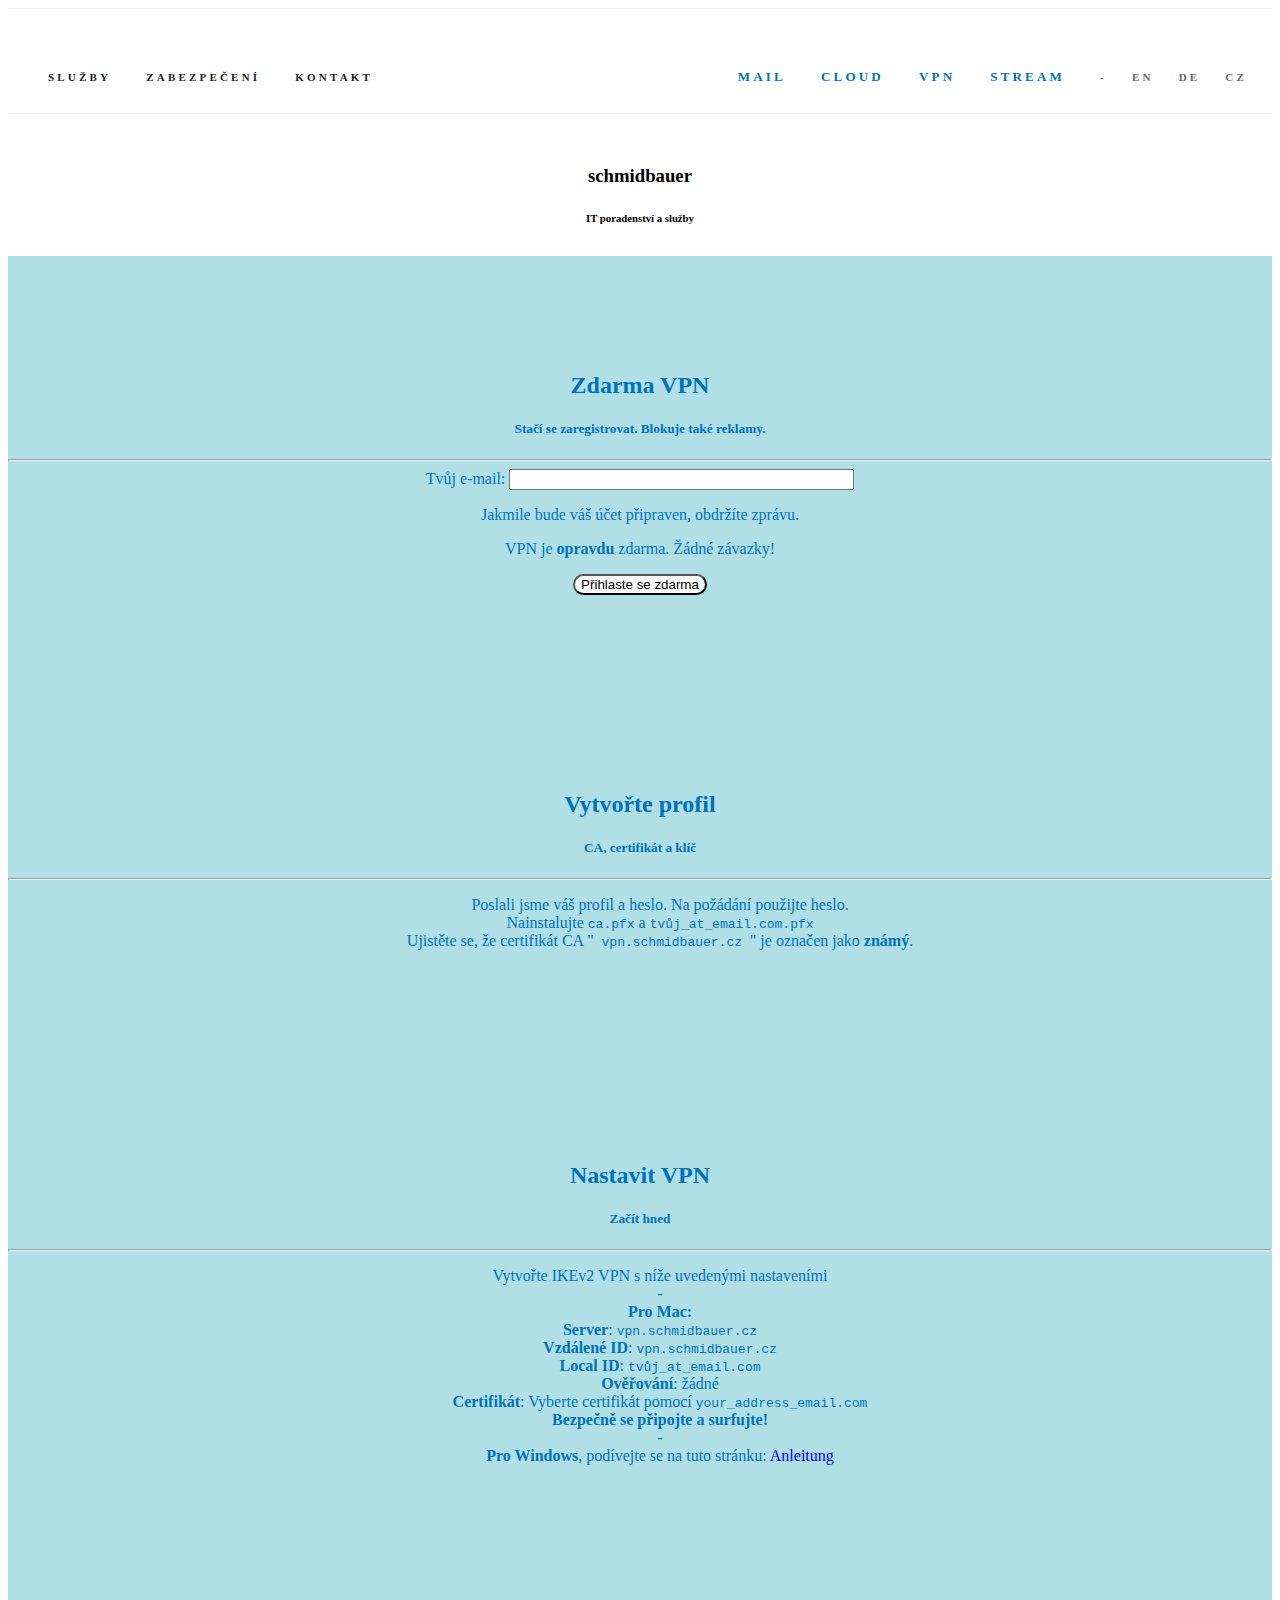
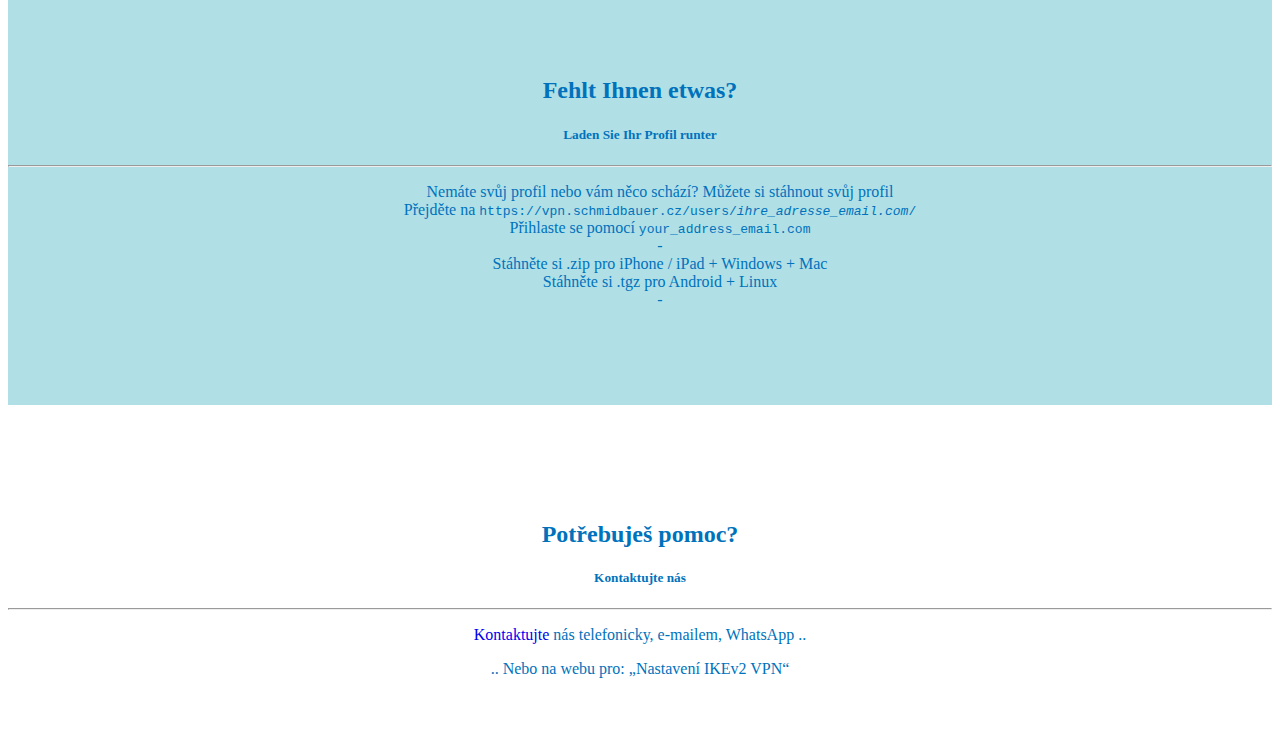
==== cz/index.html @ b1bdbc6c "add czech version" ====
<!DOCTYPE html>
<html lang="cz">
<head>

  <!-- Basic Page Needs
  –––––––––––––––––––––––––––––––––––––––––––––––––– -->
  <meta charset="utf-8">
  <title>schmidbauer.cz - IT poradenství a služby</title>
  <meta name="description" content="Zabezpečené cloudové, poštovní a další služby">
  <meta name="author" content="Stefan Schmidbauer">

  <!-- Mobile Specific Metas
  –––––––––––––––––––––––––––––––––––––––––––––––––– -->
  <meta name="viewport" content="width=device-width, initial-scale=1">

  <!-- FONT
  –––––––––––––––––––––––––––––––––––––––––––––––––– -->
  <link href="../css/raleway.css" rel="stylesheet" type="text/css">

  <!-- CSS
  –––––––––––––––––––––––––––––––––––––––––––––––––– -->
  <link rel="stylesheet" href="../css/normalize.css">
  <link rel="stylesheet" href="../css/skeleton.css">
  <link rel="stylesheet" href="../css/custom.css">

  <!-- Favicon
  –––––––––––––––––––––––––––––––––––––––––––––––––– -->
  <link rel="icon" type="image/png" href="../images/favicon.png">

</head>
<body>

  <!-- Primary Page Layout
  –––––––––––––––––––––––––––––––––––––––––––––––––– -->

  <div class="navbar-spacer"></div>
  <nav class="navbar">
    <div class="container">
      <ul class="navbar-list">
        <li class="navbar-item"><a class="navbar-link" href="https://www.schmidbauer.cz/cz/#services">Služby</a></li>
        <li class="navbar-item"><a class="navbar-link" href="https://www.schmidbauer.cz/cz/#security">Zabezpečení</a></li>
        <li class="navbar-item"><a class="navbar-link" href="https://www.schmidbauer.cz/cz/#contact">Kontakt</a></li>
        <li class="navbar-item-lang"><a class="navbar-link-lang" href="https://vpn.schmidbauer.cz/cz/">CZ</a></li>
        <li class="navbar-item-lang"><a class="navbar-link-lang" href="https://vpn.schmidbauer.cz/de/">DE</a></li>
        <li class="navbar-item-lang"><a class="navbar-link-lang" href="https://vpn.schmidbauer.cz/en/">EN</a></li>
        <li class="navbar-item-lang"><a class="navbar-link-lang">-</a></li>
        <li class="navbar-item-special"><a class="navbar-link-special" href="https://stream.schmidbauer.cz" target="_blank">Stream</a></li>
        <li class="navbar-item-special"><a class="navbar-link-special" href="https://vpn.schmidbauer.cz" target="_blank">VPN</a></li>
        <li class="navbar-item-special"><a class="navbar-link-special" href="https://cloud.schmidbauer.cz" target="_blank">Cloud</a></li>
        <li class="navbar-item-special"><a class="navbar-link-special" href="https://mail.schmidbauer.cz" target="_blank">Mail</a></li>
      </ul>
    </div>
  </nav>


  <div class="intro-small">
      <h3 class="intro-logo">schmidbauer</h3>
      <h6 class="intro-header">IT poradenství a služby</h6>
  </div>

  <div class="section-small services" id="services">
    <div class="container">
      <h2 class="services-security-header">Zdarma VPN</h2>
      <h5 class="services-security-description">Stačí se zaregistrovat. Blokuje také reklamy.</h5>
      <hr>
      <form action="https://formspree.io/myyekgan" method="POST">
        <label>Tvůj e-mail: <input type="email" name="_email" maxlength="40" size="40" pattern="[a-z0-9._%+-]+@[a-z0-9.-]+\.[a-z]{2,}$" required></label>
        <p>Jakmile bude váš účet připraven, obdržíte zprávu.</p>
        <p>VPN je <strong>opravdu</strong> zdarma. Žádné závazky!</p>
        <button type="submit" name="free" value="free">Přihlaste se zdarma</button>
    </div>
  </div>

  <div class="section-small services" id="services">
    <div class="container">
      <h2 class="services-security-header">Vytvořte profil</h2>
      <h5 class="services-security-description">CA, certifikát a klíč</h5>
      <hr>
      <ul class="services-security">
        <li>Poslali jsme váš profil a heslo. Na požádání použijte heslo.</li>
        <li>Nainstalujte <code>ca.pfx</code> a <code> tvůj_at_email.com.pfx</code></li>
        <li>Ujistěte se, že certifikát CA "<code> vpn.schmidbauer.cz </code>" je označen jako <strong>známý</strong>.</li>
      </ul>
    </div>
  </div>

  <div class="section-small services" id="services">
    <div class="container">
      <h2 class="services-security-header">Nastavit VPN</h2>
      <h5 class="services-security-description">Začít hned</h5>
      <hr>
      <ul class="services-security">
        <li>Vytvořte IKEv2 VPN s níže uvedenými nastaveními</li>
        <li>-</li>
        <li><strong>Pro Mac: </strong></li>
        <li><strong>Server</strong>: <code>vpn.schmidbauer.cz</code> </li>
        <li><strong>Vzdálené ID</strong>: <code>vpn.schmidbauer.cz</code> </li>
        <li><strong>Local ID</strong>: <code>tvůj_at_email.com</code> </li>
        <li><strong>Ověřování</strong>: žádné </li>
        <li><strong>Certifikát</strong>: Vyberte certifikát pomocí <code>your_address_email.com</code> </li>
        <li><strong>Bezpečně se připojte a surfujte!</strong></li>
        <li> - </li>
        <li><strong>Pro Windows</strong>, podívejte se na tuto stránku: <a href="https://wiki.strongswan.org/projects/strongswan/wiki/Win7UserConfig" target="_blank">Anleitung</a></li>
    </ul>
    </div>
  </div>

  <div class="section-small services" id="services">
    <div class="container">
      <h2 class="services-security-header">Fehlt Ihnen etwas?</h2>
      <h5 class="services-security-description">Laden Sie Ihr Profil runter</h5>
      <hr>
      <ul class="services-security">
        <li>Nemáte svůj profil nebo vám něco schází? Můžete si stáhnout svůj profil </li>
        <li>Přejděte na <code>https://vpn.schmidbauer.cz/users/<i>ihre_adresse_email.com</i>/</code></li>
        <li>Přihlaste se pomocí <code>your_address_email.com</code></li>
        <li> - </li>
        <li>Stáhněte si .zip pro iPhone / iPad + Windows + Mac</li>
        <li>Stáhněte si .tgz pro Android + Linux</li>
        <li>-</li>
      </ul>
    </div>
  </div>

  <div class="section-small security" id="security">
    <div class="container">
      <h2 class="services-security-header">Potřebuješ pomoc?</h2>
      <h5 class="services-security-description">Kontaktujte nás</h5>
      <hr>
      <p><a href="https://www.schmidbauer.cz/cz/#contact">Kontaktujte</a> nás telefonicky, e-mailem, WhatsApp ..</p>
      <p>.. Nebo na webu pro: „Nastavení IKEv2 VPN“<p>
    </div>
  </div>

</body>
</html>
---- css/custom.css ----
/* Shared
–––––––––––––––––––––––––––––––––––––––––––––––––– */
body {
  background-image: url("../images/absurdity.png");
  text-align: center;
}

button {
  background-color: white;
  border-radius: 100px;
}

a {
  text-decoration: none;
}

/* Sections
–––––––––––––––––––––––––––––––––––––––––––––––––– */
.section {
  padding: 8rem 0 7rem;
  text-align: center;
}
.section-heading,
.section-description {
  margin-bottom: 1.2rem;
}

.section-small {
  padding: 6rem 0 2rem;
  text-align: center;
}
.section-small-heading,
.section-small-description {
  margin-bottom: 1.2rem;
}

/* Navigation
–––––––––––––––––––––––––––––––––––––––––––––––––– */
.intro {
  color: #000;
  padding-bottom: 1rem;
}

.intro-header {
  margin-bottom: 1rem;
}

.intro-small {
  color: #000;
  padding-top: 2rem;
  padding-bottom: 1rem;
}

/* Navigation
–––––––––––––––––––––––––––––––––––––––––––––––––– */
.navbar {
  display: none;
}

/* Services
–––––––––––––––––––––––––––––––––––––––––––––––––– */
.services {
  color: #0072BC;
  background-color: powderblue;
  padding-bottom: 5rem;
}

.services-heading {
  margin-bottom: .3rem;
}
.services-description {
  opacity: .8;
  font-weight: 300;
}
.services-security {
  list-style-type: none;
  /* text-align: left;
  padding-left: 25%; */
}

/* Security
–––––––––––––––––––––––––––––––––––––––––––––––––– */
.security {
  color: #0072BC;
}
.security-description {
  margin-bottom: 4rem;
}

/* Contact
–––––––––––––––––––––––––––––––––––––––––––––––––– */
.contact {
  color: #0072BC;
  background-color: powderblue;

}

.contact-description {
  margin-bottom: 4rem;
}

/* Bigger than 550 */
@media (min-width: 550px) {
  .section {
    padding: 12rem 0 11rem;
  }
  /* Navbar */
  .navbar + .docs-section {
    border-top-width: 0; }
  .navbar,
  .navbar-spacer {
    display: block;
    width: 100%;
    height: 6.5rem;
    background: #fff;
    z-index: 99;
    border-top: 1px solid #eee;
    border-bottom: 1px solid #eee; }
  .navbar-spacer {
    display: none; }
  .navbar > .container {
    width: 100%; }
  .navbar-list {
    list-style: none;
    margin-bottom: 0; }
  .navbar-item {
    position: relative;
    float: left;
    margin-bottom: 0; }
  .navbar-item-special {
    position: relative;
    float: right;
    margin-bottom: 0; }
  .navbar-item-lang {
    position: relative;
    float: right;
    margin-bottom: 0; }
  .navbar-link {
    text-transform: uppercase;
    font-size: 11px;
    font-weight: 600;
    letter-spacing: .2rem;
    margin-right: 35px;
    text-decoration: none;
    line-height: 6.5rem;
    color: #222; }
  .navbar-link.active {
    color: #33C3F0; }
  .navbar-link-special {
    text-transform: uppercase;
    font-size: 13px;
    font-weight: 900;
    letter-spacing: .2rem;
    margin-right: 35px;
    text-decoration: none;
    line-height: 6.5rem;
    color: #0072BC; }
  .navbar-link-special.active {
    color: #33C3F0; }
  .navbar-link-lang {
    text-transform: uppercase;
    font-size: 11px;
    font-weight: 900;
    letter-spacing: .2rem;
    margin-right: 25px;
    text-decoration: none;
    line-height: 6.5rem;
    color: #666; }
  .navbar-link-lang.active {
    color: #33C3F0; }
  .has-docked-nav .navbar {
    position: fixed;
    top: 0;
    left: 0; }
  .has-docked-nav .navbar-spacer {
    display: block; }
  /* Re-overiding the width 100% declaration to match size of % based container */
  .has-docked-nav .navbar > .container {
    width: 80%; }

}

/* Bigger than 750 */
@media (min-width: 750px) {
  .section {
    padding: 14rem 0 15rem;
  }
  .section-description {
    max-width: 60%;
    margin-left: auto;
    margin-right: auto;
  }
  .categories {
    padding: 15rem 0 8rem;
  }
}

/* Bigger than 1000 */
@media (min-width: 1000px) {
  .section {
    padding: 20rem 0 19rem;
  }
}
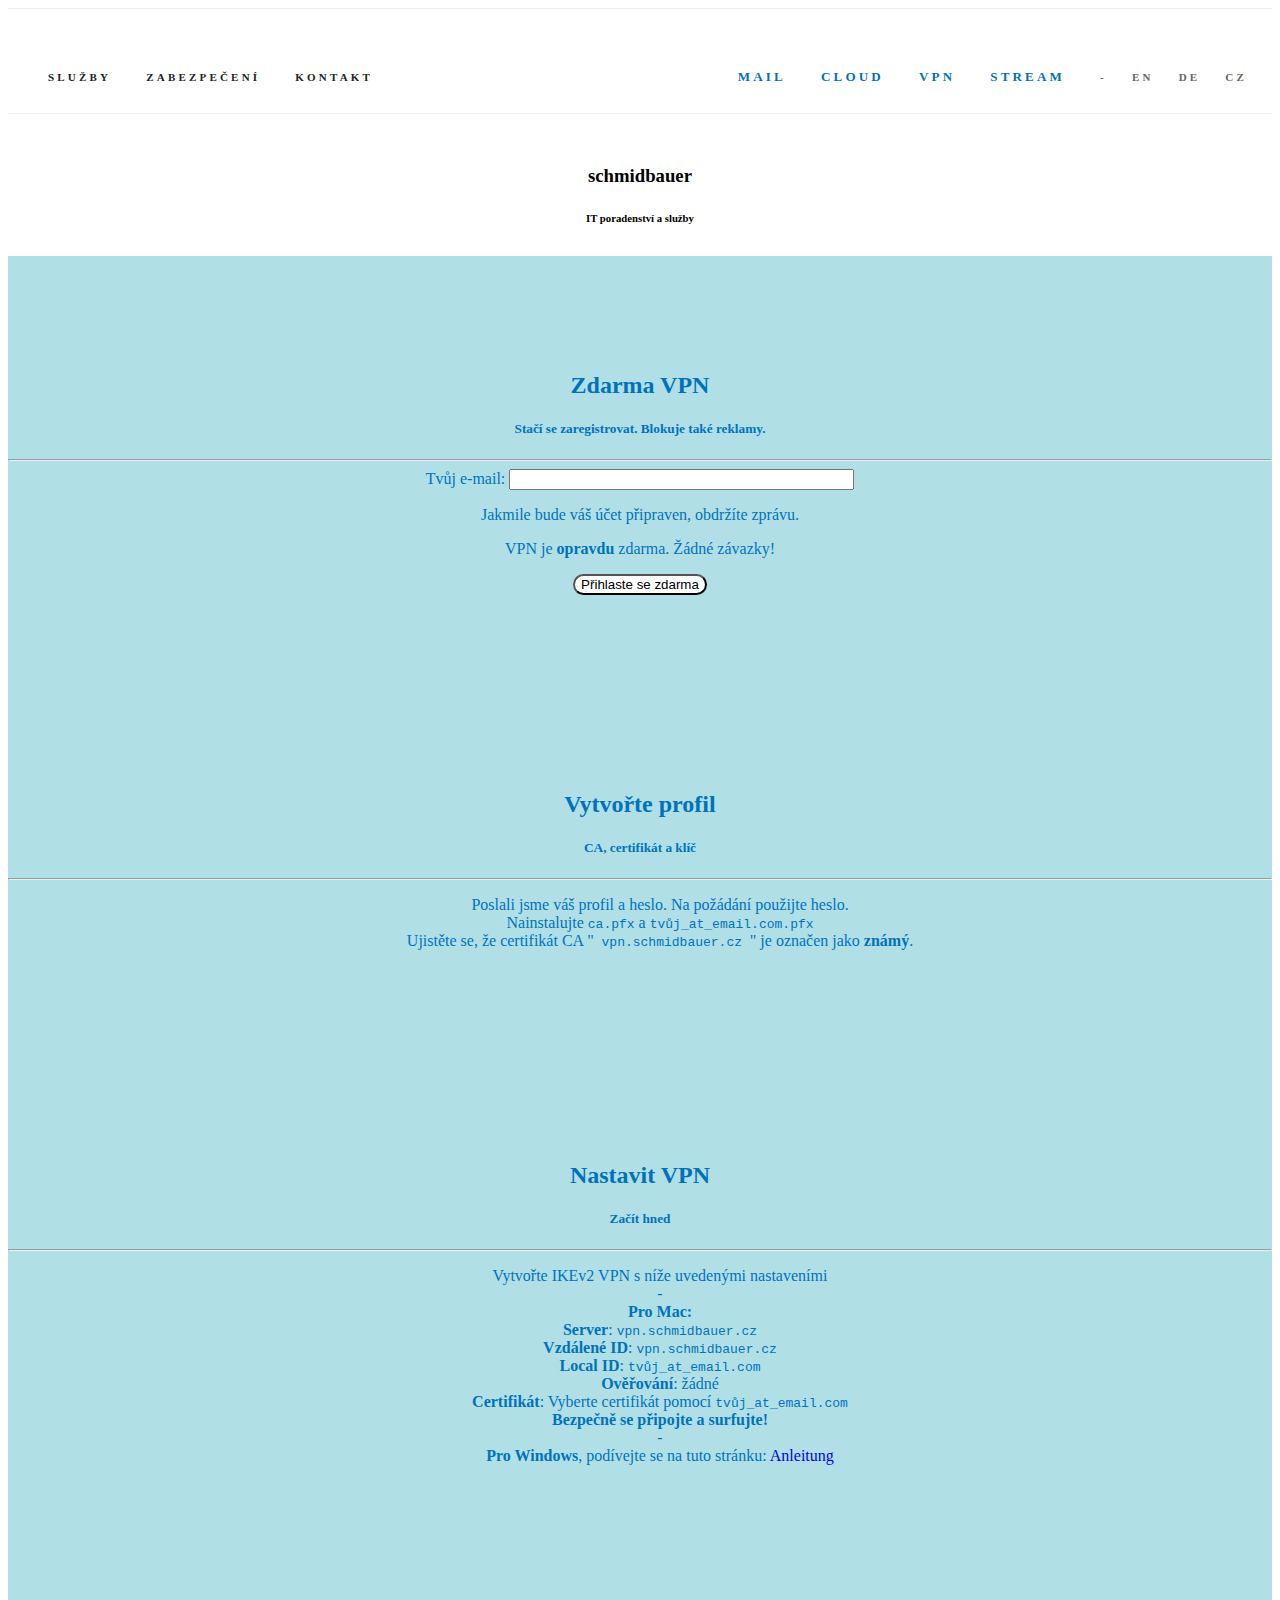
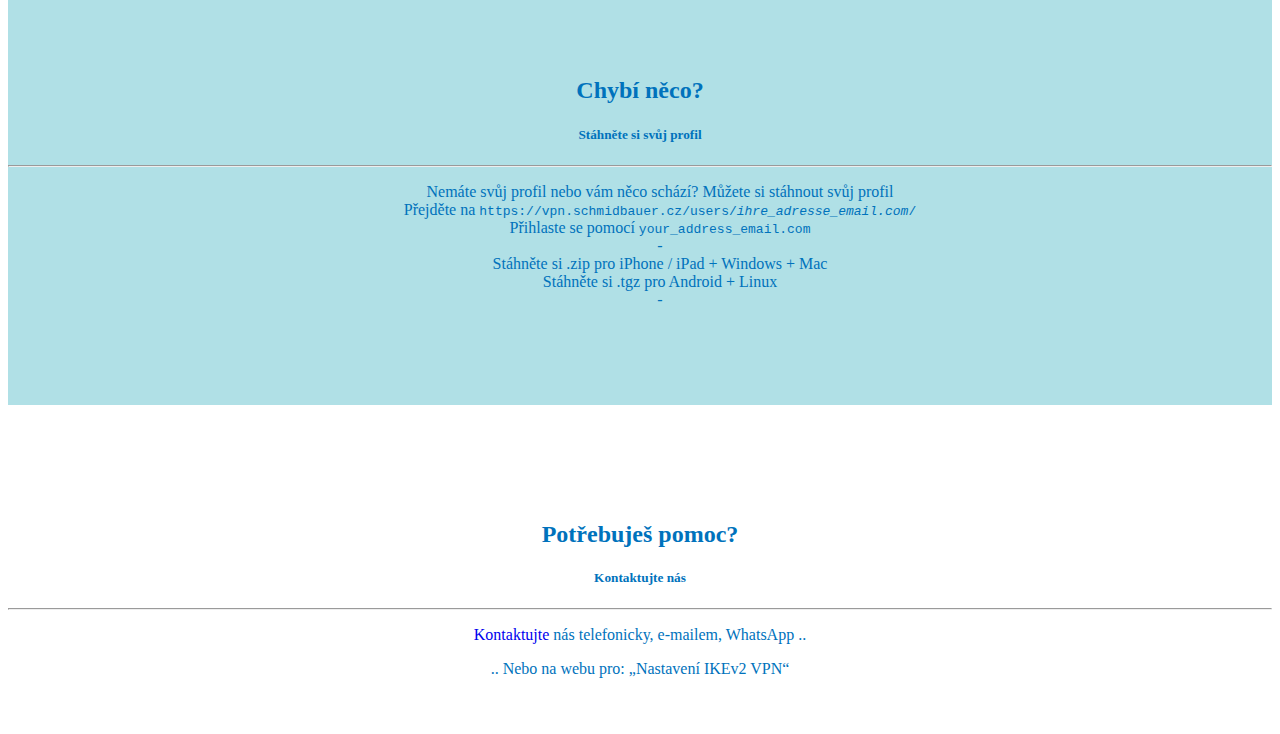
==== commit 4f1a3df8: "fixes missing translation" ====
--- a/cz/index.html
+++ b/cz/index.html
@@ -97,7 +97,7 @@
         <li><strong>Vzdálené ID</strong>: <code>vpn.schmidbauer.cz</code> </li>
         <li><strong>Local ID</strong>: <code>tvůj_at_email.com</code> </li>
         <li><strong>Ověřování</strong>: žádné </li>
-        <li><strong>Certifikát</strong>: Vyberte certifikát pomocí <code>your_address_email.com</code> </li>
+        <li><strong>Certifikát</strong>: Vyberte certifikát pomocí <code>tvůj_at_email.com</code> </li>
         <li><strong>Bezpečně se připojte a surfujte!</strong></li>
         <li> - </li>
         <li><strong>Pro Windows</strong>, podívejte se na tuto stránku: <a href="https://wiki.strongswan.org/projects/strongswan/wiki/Win7UserConfig" target="_blank">Anleitung</a></li>
@@ -107,8 +107,8 @@
 
   <div class="section-small services" id="services">
     <div class="container">
-      <h2 class="services-security-header">Fehlt Ihnen etwas?</h2>
-      <h5 class="services-security-description">Laden Sie Ihr Profil runter</h5>
+      <h2 class="services-security-header">Chybí něco?</h2>
+      <h5 class="services-security-description">Stáhněte si svůj profil</h5>
       <hr>
       <ul class="services-security">
         <li>Nemáte svůj profil nebo vám něco schází? Můžete si stáhnout svůj profil </li>
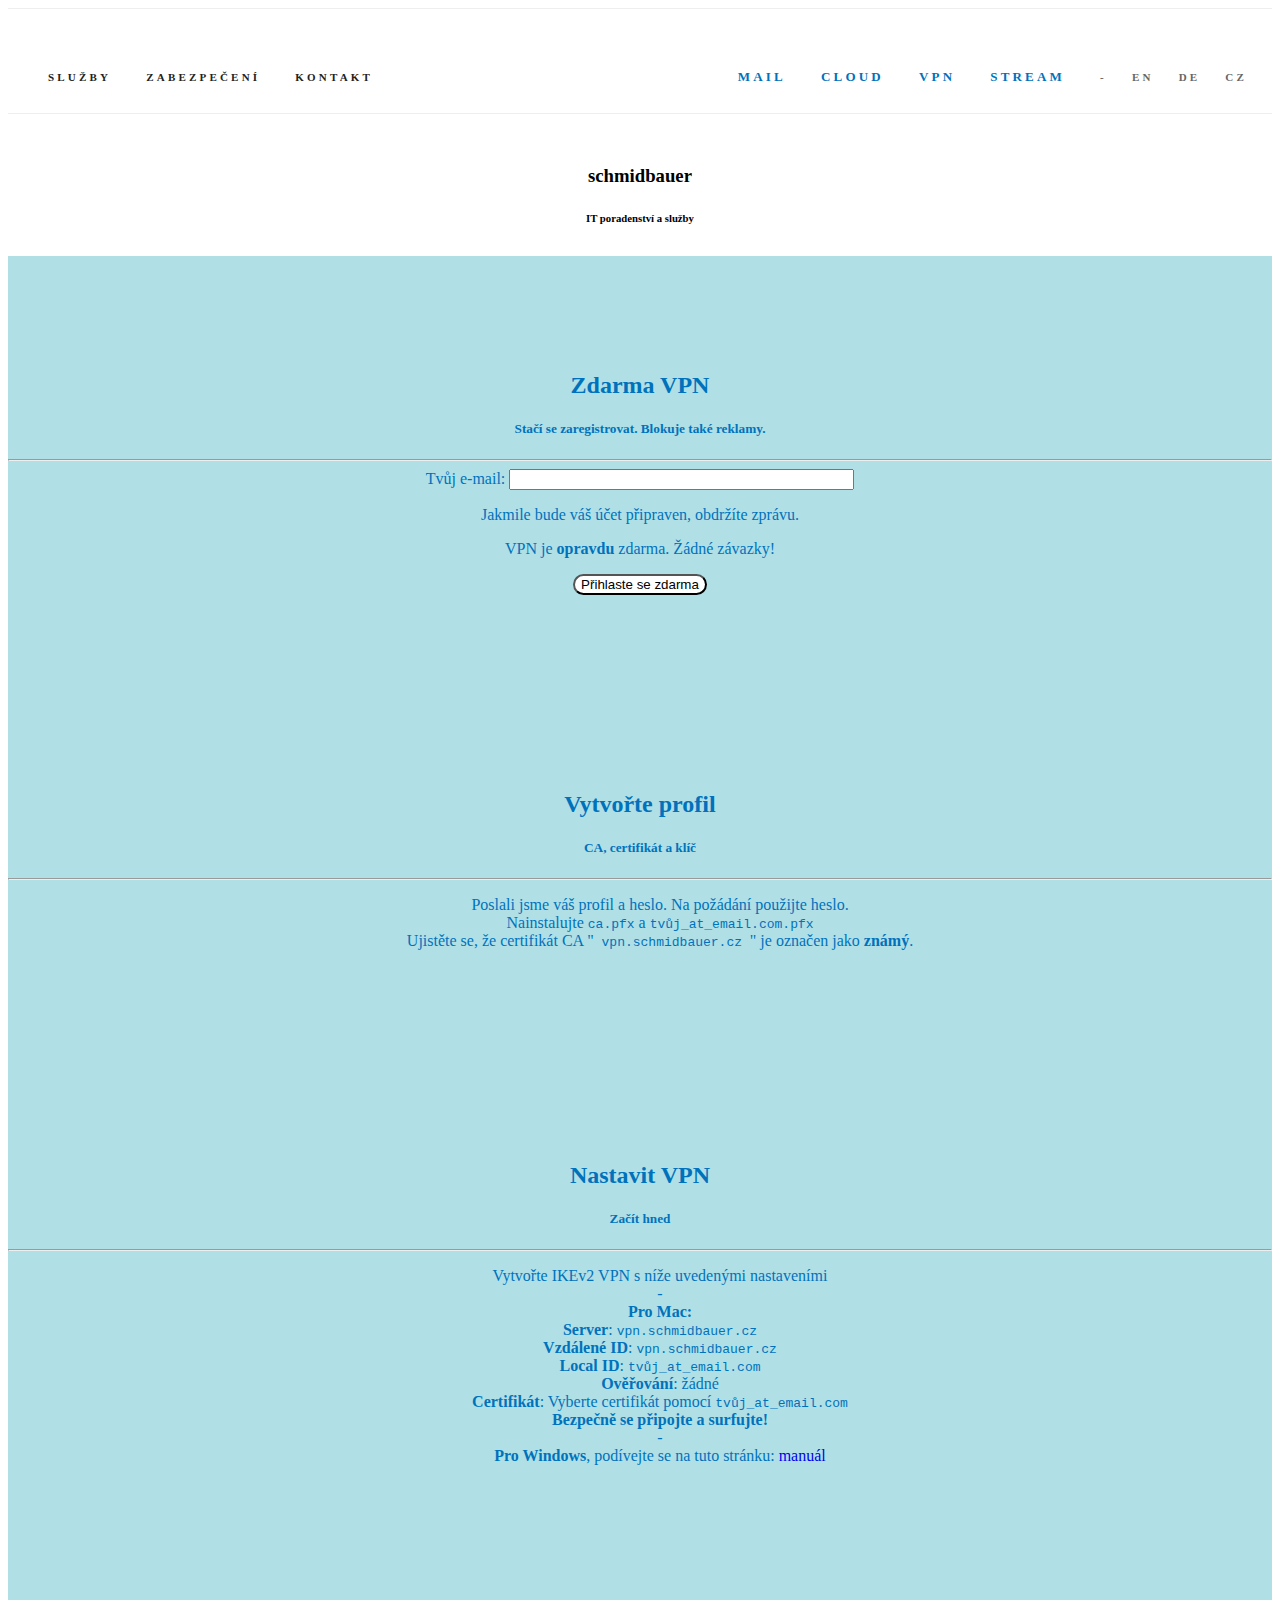
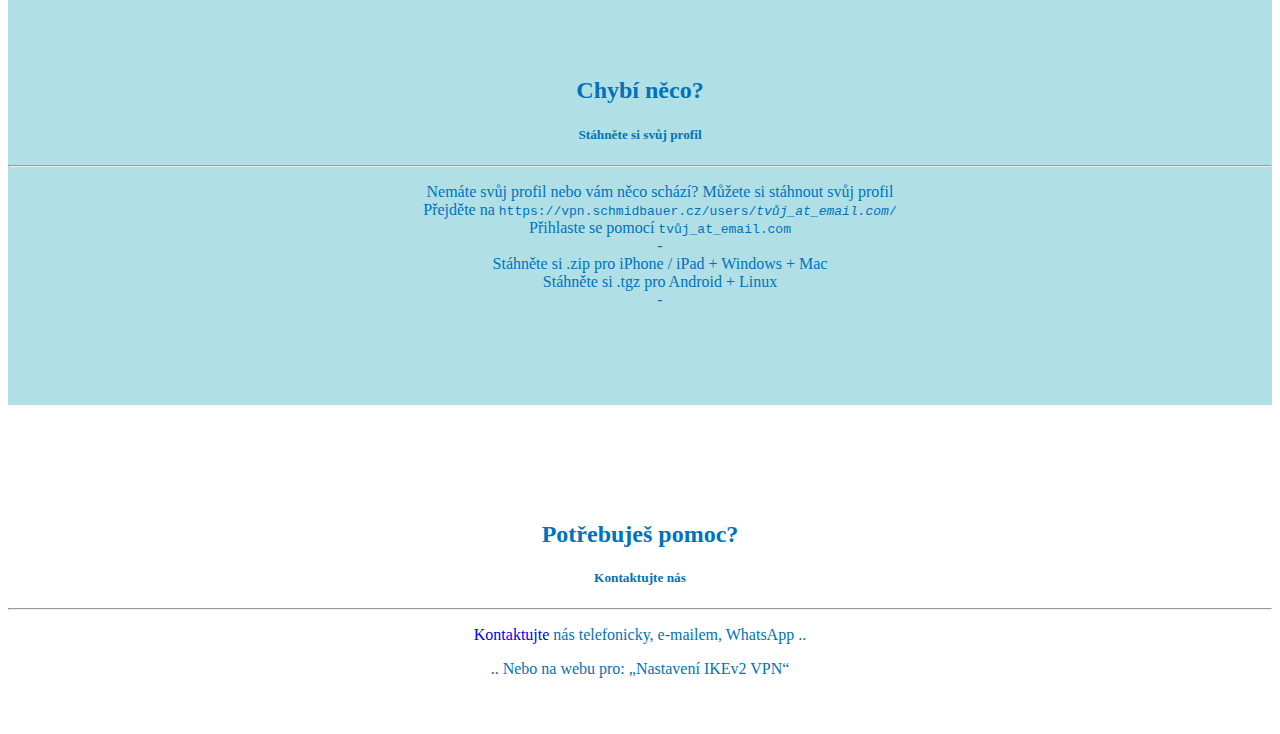
==== commit b10c1cee: "more fixes" ====
--- a/cz/index.html
+++ b/cz/index.html
@@ -100,7 +100,7 @@
         <li><strong>Certifikát</strong>: Vyberte certifikát pomocí <code>tvůj_at_email.com</code> </li>
         <li><strong>Bezpečně se připojte a surfujte!</strong></li>
         <li> - </li>
-        <li><strong>Pro Windows</strong>, podívejte se na tuto stránku: <a href="https://wiki.strongswan.org/projects/strongswan/wiki/Win7UserConfig" target="_blank">Anleitung</a></li>
+        <li><strong>Pro Windows</strong>, podívejte se na tuto stránku: <a href="https://wiki.strongswan.org/projects/strongswan/wiki/Win7UserConfig" target="_blank">manuál</a></li>
     </ul>
     </div>
   </div>
@@ -112,8 +112,8 @@
       <hr>
       <ul class="services-security">
         <li>Nemáte svůj profil nebo vám něco schází? Můžete si stáhnout svůj profil </li>
-        <li>Přejděte na <code>https://vpn.schmidbauer.cz/users/<i>ihre_adresse_email.com</i>/</code></li>
-        <li>Přihlaste se pomocí <code>your_address_email.com</code></li>
+        <li>Přejděte na <code>https://vpn.schmidbauer.cz/users/<i>tvůj_at_email.com</i>/</code></li>
+        <li>Přihlaste se pomocí <code>tvůj_at_email.com</code></li>
         <li> - </li>
         <li>Stáhněte si .zip pro iPhone / iPad + Windows + Mac</li>
         <li>Stáhněte si .tgz pro Android + Linux</li>
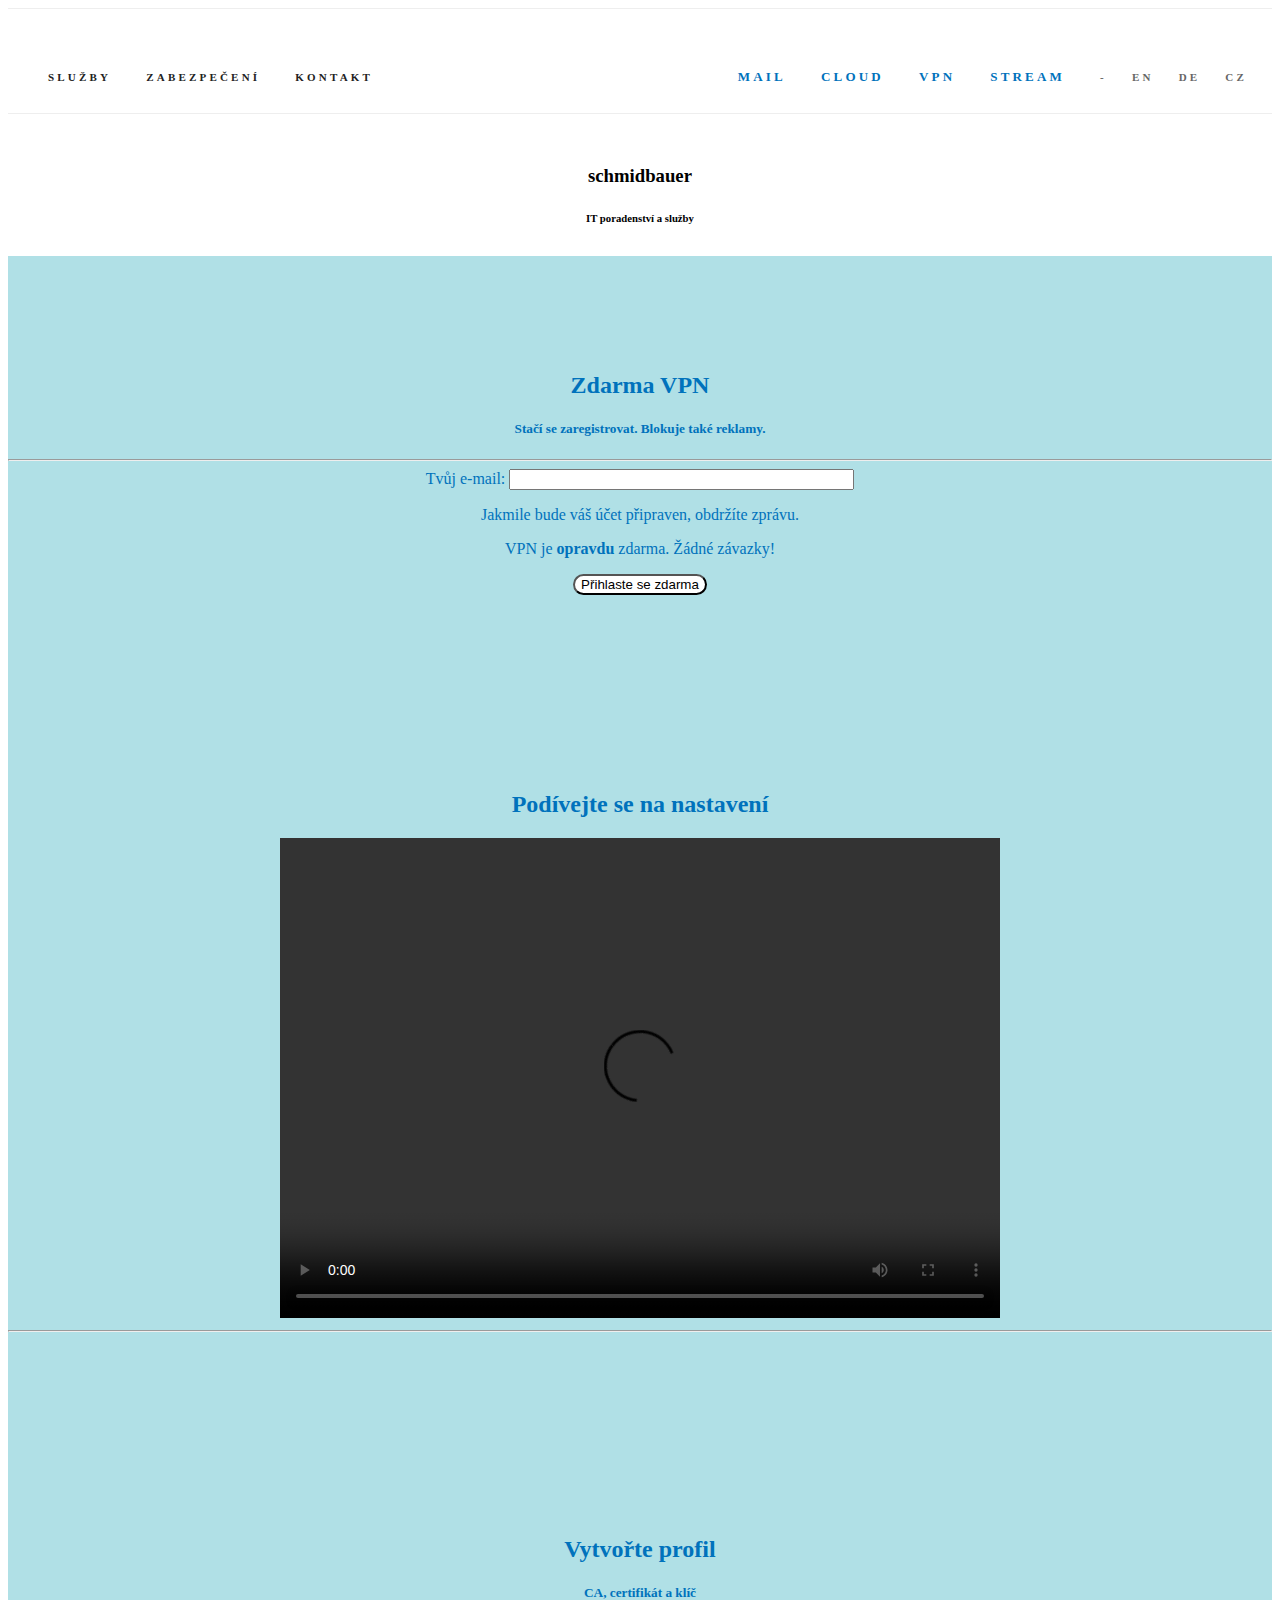
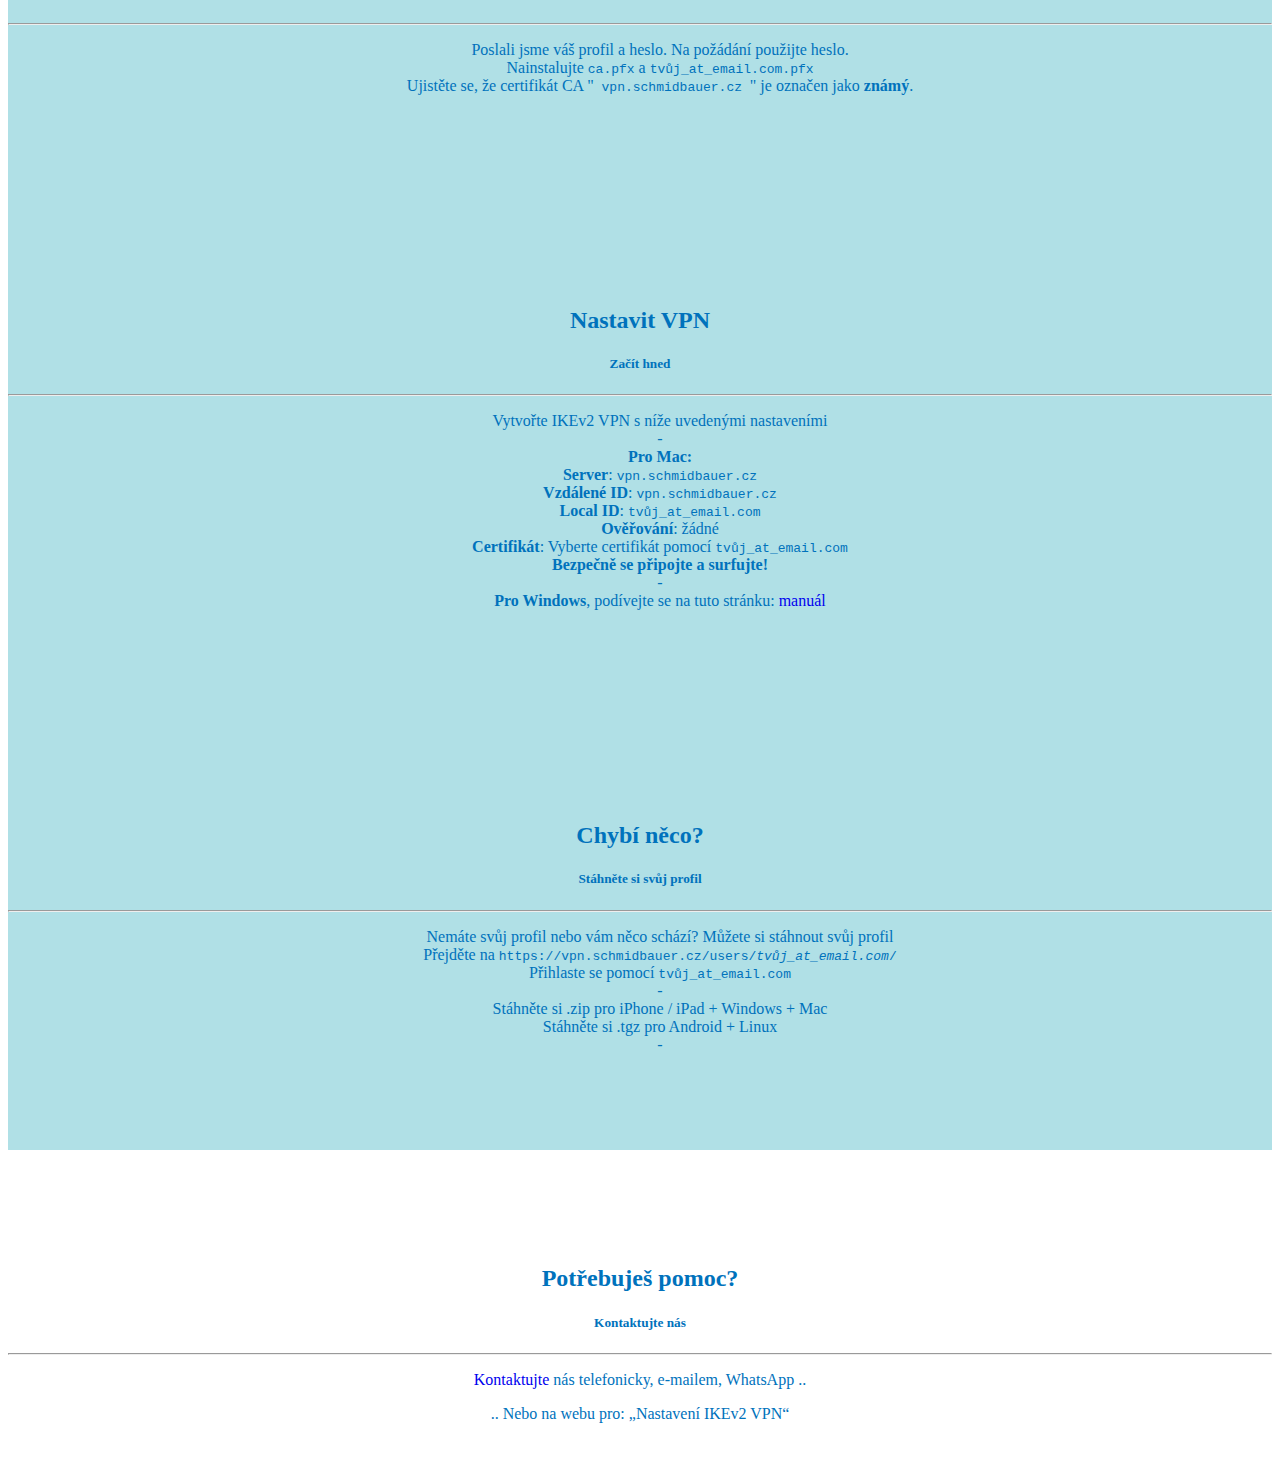
==== commit de0d7fda: "add instruction video on all version" ====
--- a/cz/index.html
+++ b/cz/index.html
@@ -73,6 +73,17 @@
 
   <div class="section-small services" id="services">
     <div class="container">
+      <h2 class="services-security-header">Podívejte se na nastavení</h2>
+      <video width="720" height="480" autoplay controls>
+        <source src="../YourVpnSetup.mp4" type="video/mp4">
+      Váš prohlížeč nepodporuje značku videa.
+      </video>
+      <hr>
+    </div>
+  </div>
+
+  <div class="section-small services" id="services">
+    <div class="container">
       <h2 class="services-security-header">Vytvořte profil</h2>
       <h5 class="services-security-description">CA, certifikát a klíč</h5>
       <hr>
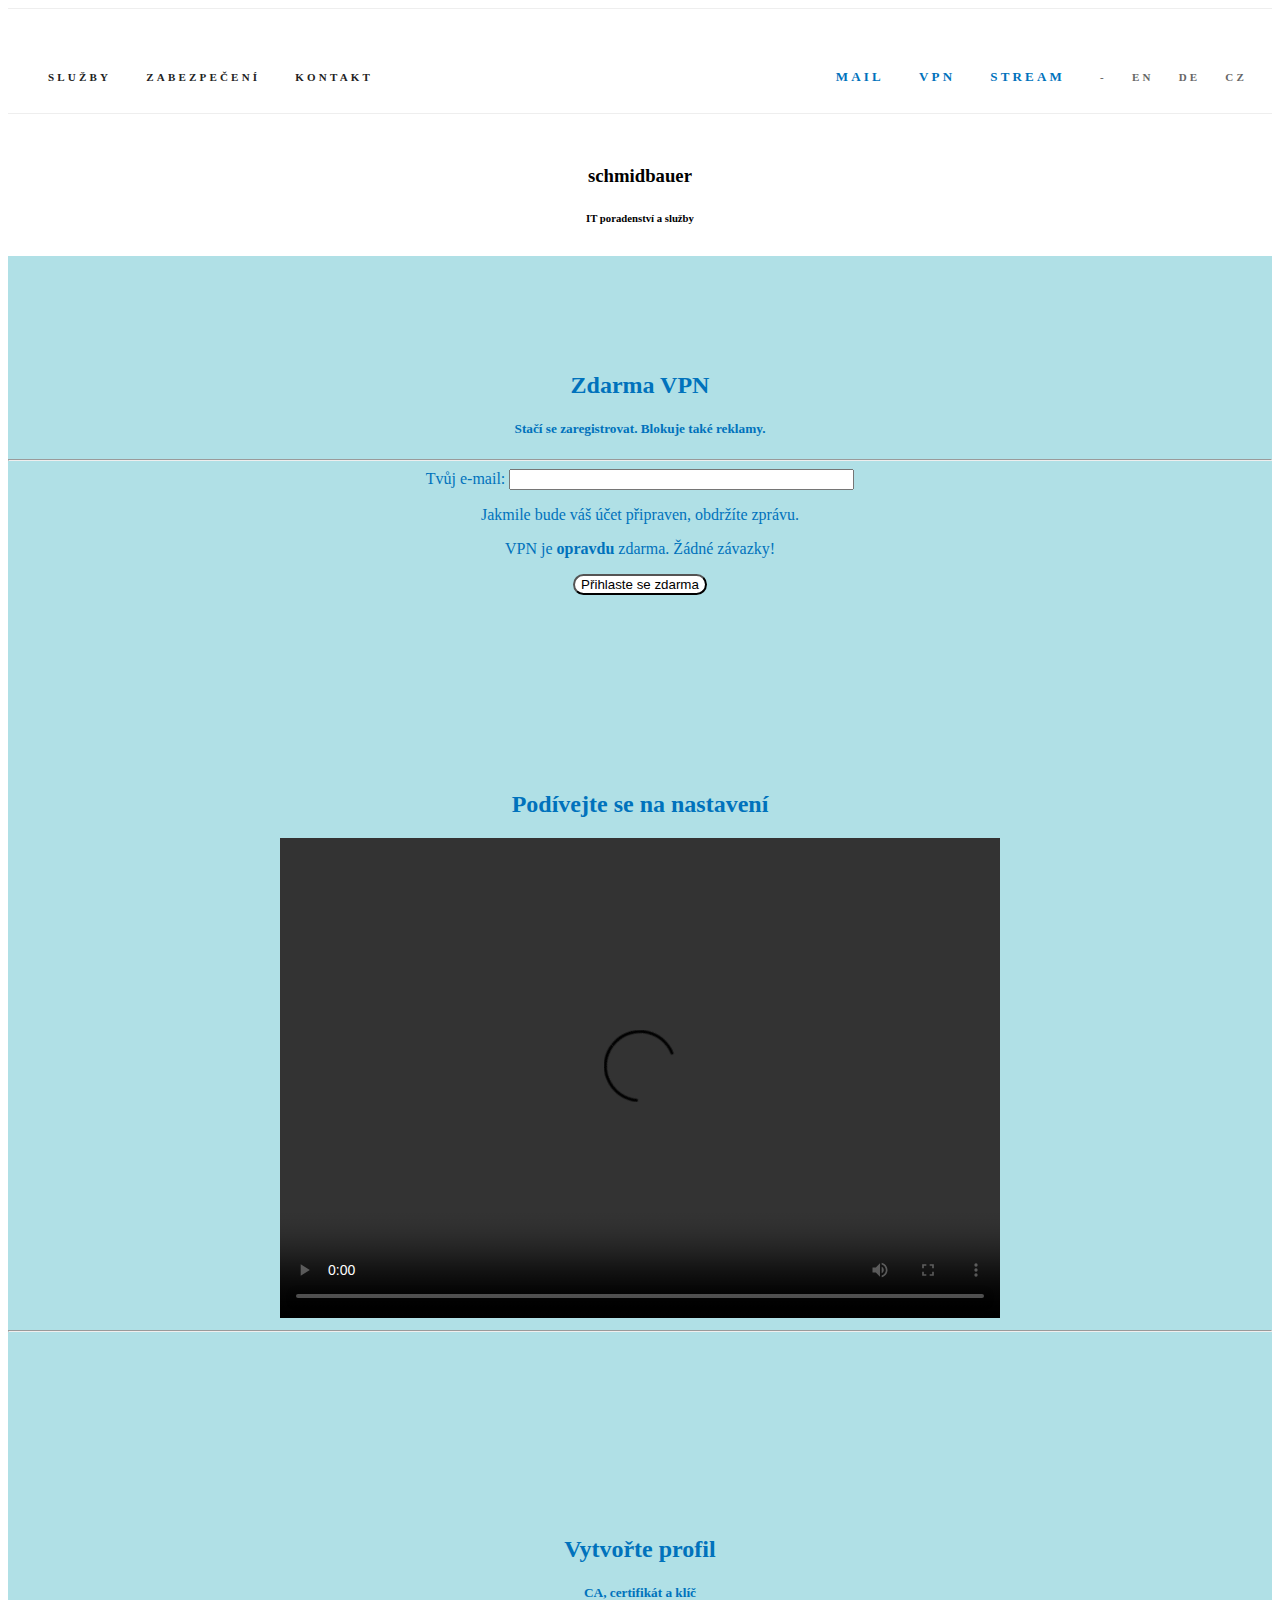
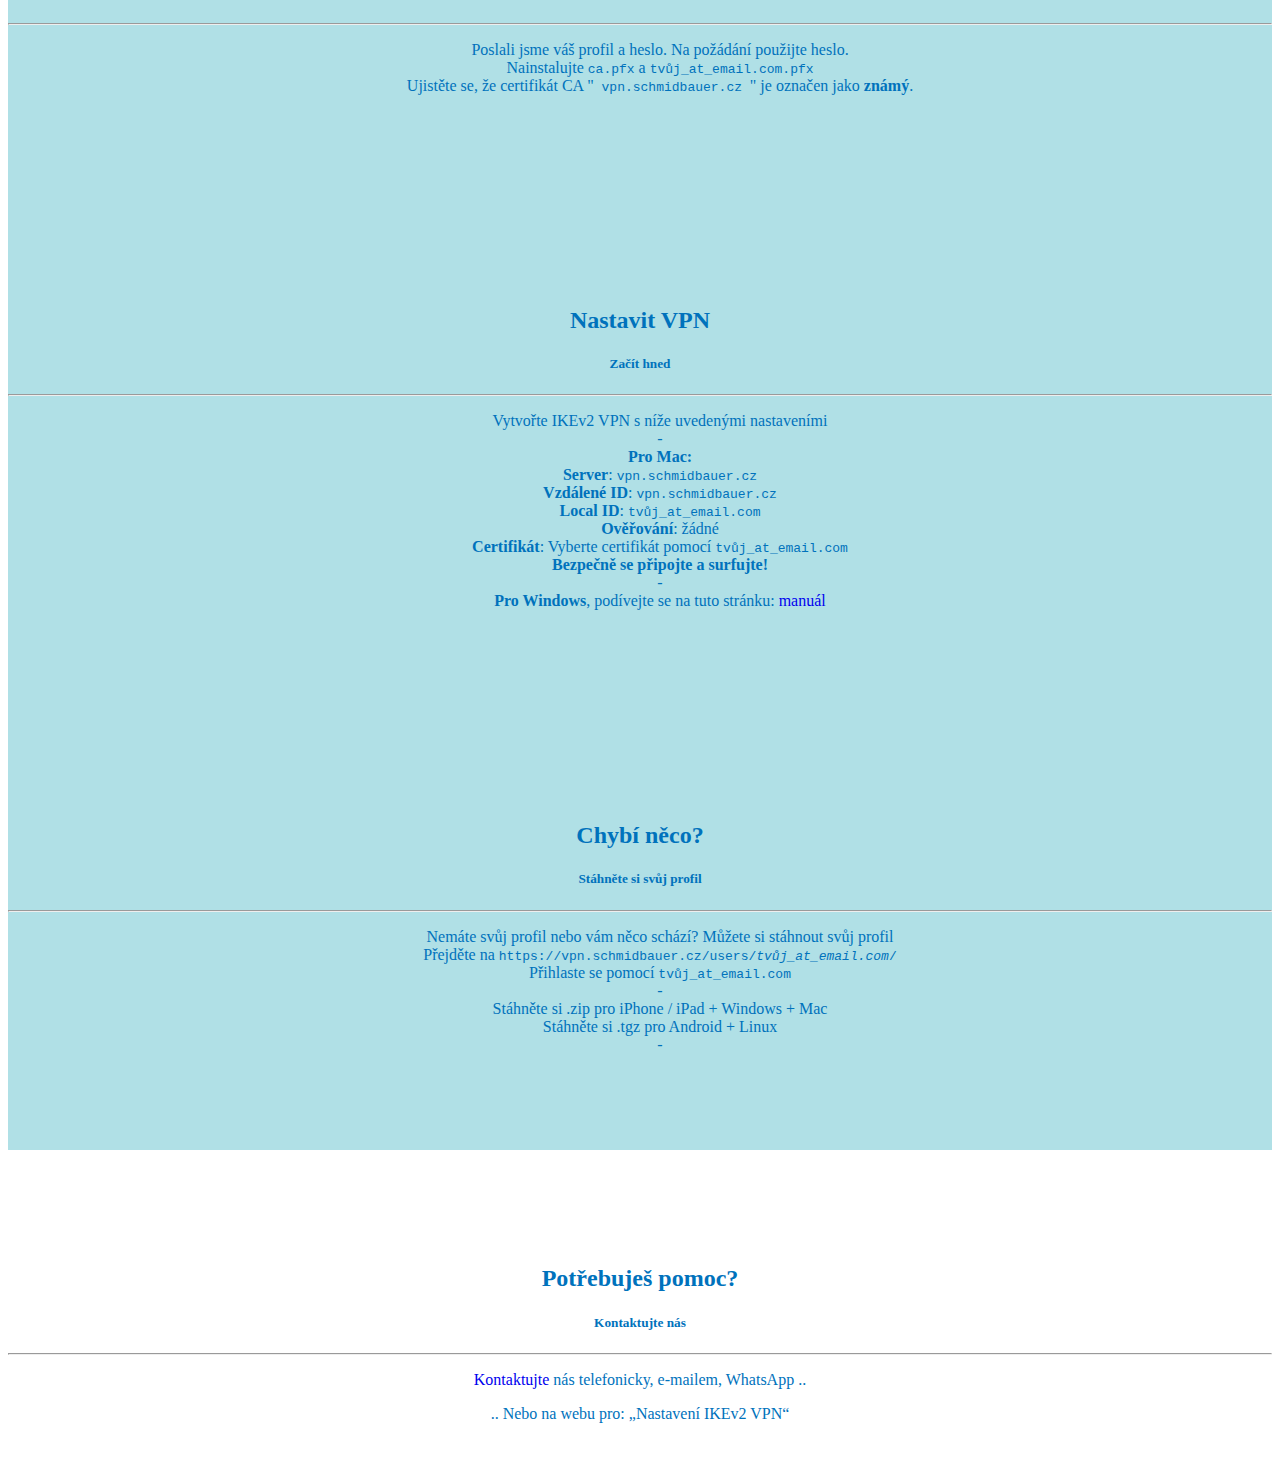
==== commit 61a5880a: "remove cloud link" ====
--- a/cz/index.html
+++ b/cz/index.html
@@ -46,8 +46,7 @@
         <li class="navbar-item-lang"><a class="navbar-link-lang">-</a></li>
         <li class="navbar-item-special"><a class="navbar-link-special" href="https://stream.schmidbauer.cz" target="_blank">Stream</a></li>
         <li class="navbar-item-special"><a class="navbar-link-special" href="https://vpn.schmidbauer.cz" target="_blank">VPN</a></li>
-        <li class="navbar-item-special"><a class="navbar-link-special" href="https://cloud.schmidbauer.cz" target="_blank">Cloud</a></li>
-        <li class="navbar-item-special"><a class="navbar-link-special" href="https://mail.schmidbauer.cz" target="_blank">Mail</a></li>
+        <li class="navbar-item-special"><a class="navbar-link-special" href="https://webmail.schmidbauer.cz" target="_blank">Mail</a></li>
       </ul>
     </div>
   </nav>
